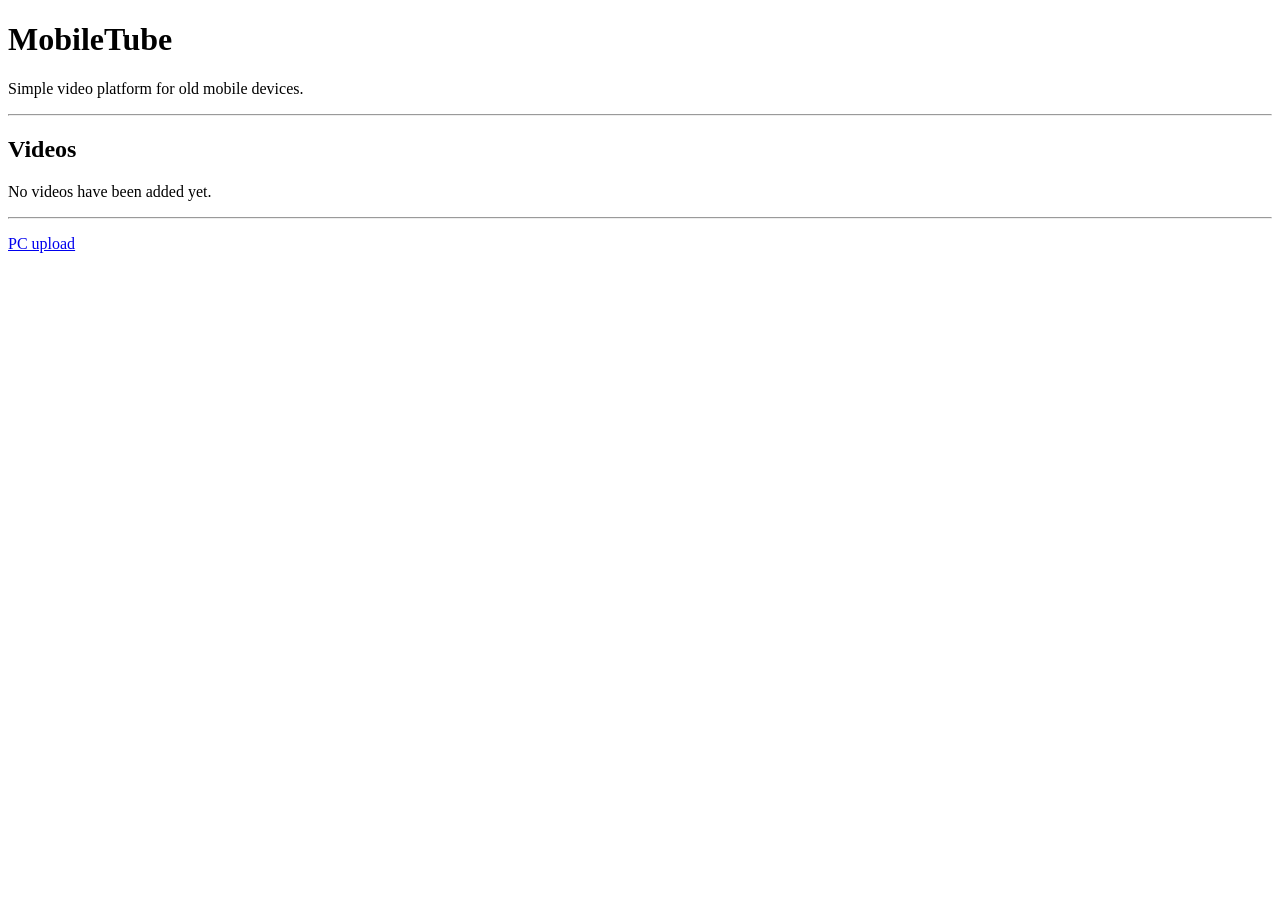
==== index.html @ bfaf32ba "Move main index.html to repository root" ====
<!doctype html>
<html lang="en">
<head>
    <meta charset="utf-8">
    <meta name="viewport" content="width=device-width, initial-scale=1">
    <title>MobileTube</title>
</head>
<body>
    <h1>MobileTube</h1>
    <p>Simple video platform for old mobile devices.</p>

    <hr>

    <h2>Videos</h2>
    <p>No videos have been added yet.</p>

    <hr>

    <p><a href="web/upload.html">PC upload</a></p>
</body>
</html>
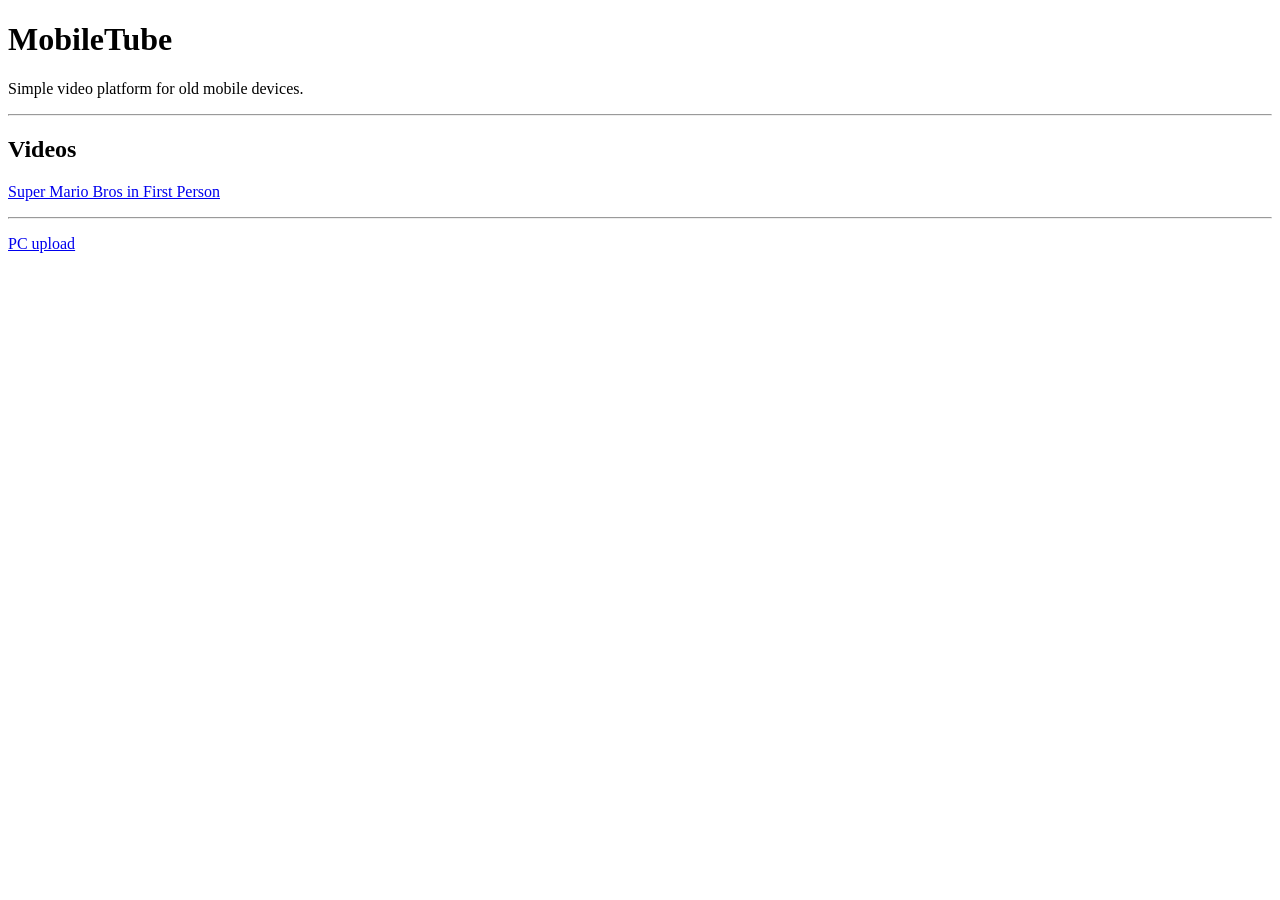
==== commit ffd58a67: "Add first video link to MobileTube" ====
--- a/index.html
+++ b/index.html
@@ -12,7 +12,7 @@
     <hr>
 
     <h2>Videos</h2>
-    <p>No videos have been added yet.</p>
+    <p><a href="/vids/Super-Mario-Bros-in-First-Person.3gp">Super Mario Bros in First Person</a></p>
 
     <hr>
 
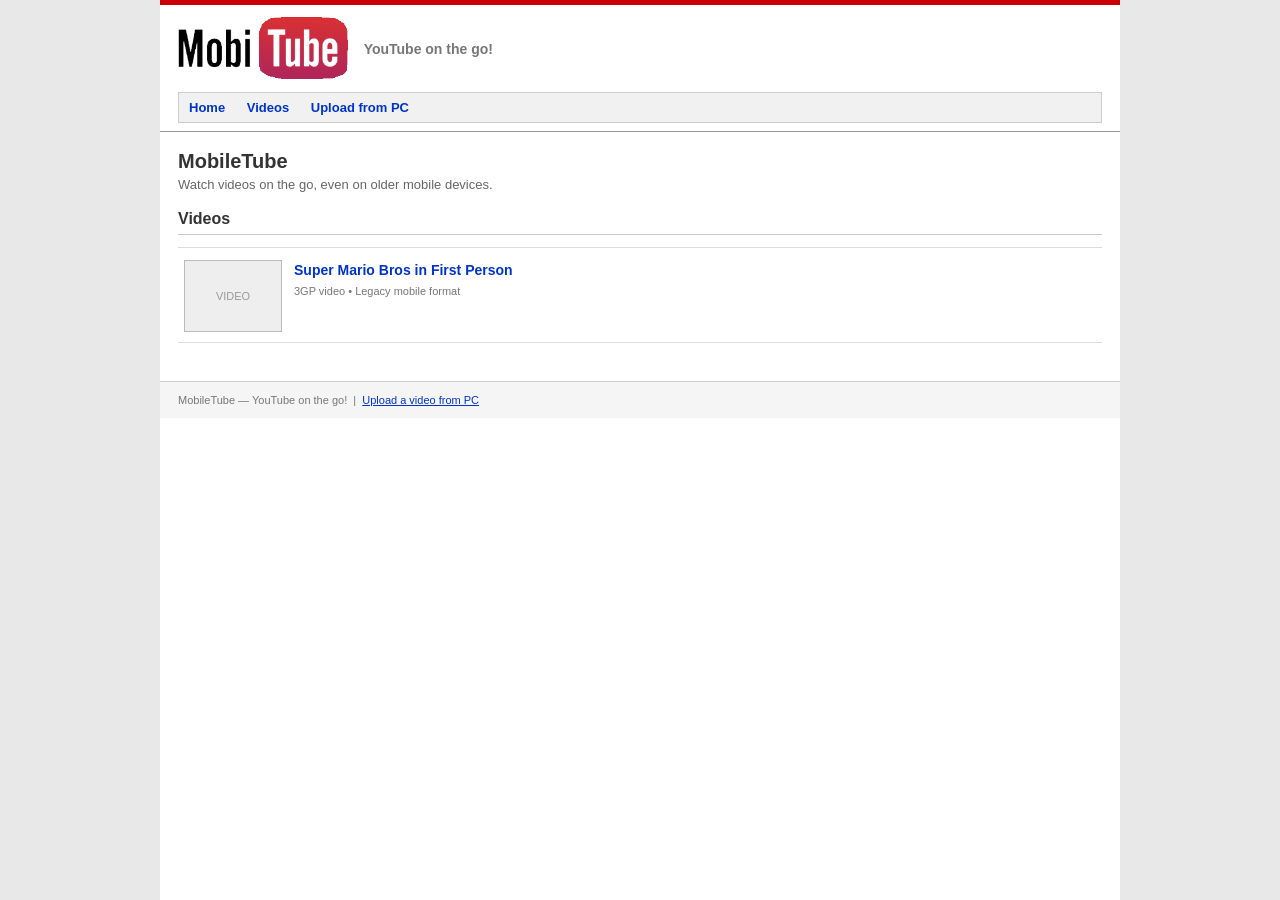
==== commit c31e6deb: "Style MobileTube homepage with 2009 YouTube-inspired design" ====
--- a/index.html
+++ b/index.html
@@ -3,19 +3,46 @@
 <head>
     <meta charset="utf-8">
     <meta name="viewport" content="width=device-width, initial-scale=1">
-    <title>MobileTube</title>
+    <title>MobileTube - YouTube on the go!</title>
+    <link rel="stylesheet" href="style.css">
 </head>
 <body>
-    <h1>MobileTube</h1>
-    <p>Simple video platform for old mobile devices.</p>
+<div id="page">
+    <div id="masthead">
+        <div id="topbar"></div>
+        <div id="header">
+            <a id="brand" href="index.html"><img src="MobileTubeLog.png" alt="MobileTube"></a>
+            <span id="tagline">YouTube on the go!</span>
+            <div id="nav">
+                <a href="index.html">Home</a>
+                <a href="#videos">Videos</a>
+                <a href="web/upload.html">Upload from PC</a>
+            </div>
+        </div>
+    </div>
 
-    <hr>
+    <div id="content">
+        <h1>MobileTube</h1>
+        <p id="intro">Watch videos on the go, even on older mobile devices.</p>
 
-    <h2>Videos</h2>
-    <p><a href="/vids/Super-Mario-Bros-in-First-Person.3gp">Super Mario Bros in First Person</a></p>
+        <h2 id="videos">Videos</h2>
+        <div class="video-list">
+            <div class="video-item">
+                <div class="video-thumb">VIDEO</div>
+                <div class="video-info">
+                    <div class="video-title">
+                        <a href="vids/Super%2BMario%2BBros%2Bin%2BFirst%2BPerson.3gp">Super Mario Bros in First Person</a>
+                    </div>
+                    <div class="video-meta">3GP video &bull; Legacy mobile format</div>
+                </div>
+            </div>
+        </div>
+    </div>
 
-    <hr>
-
-    <p><a href="web/upload.html">PC upload</a></p>
+    <div id="footer">
+        MobileTube &mdash; YouTube on the go! &nbsp;|&nbsp;
+        <a href="web/upload.html">Upload a video from PC</a>
+    </div>
+</div>
 </body>
 </html>
--- a/style.css
+++ b/style.css
@@ -0,0 +1,175 @@
+/* MobileTube - lightweight 2009-inspired stylesheet */
+body {
+    margin: 0;
+    padding: 0;
+    background: #e8e8e8;
+    color: #333;
+    font-family: Arial, Helvetica, sans-serif;
+    font-size: 13px;
+}
+
+#page {
+    width: 960px;
+    max-width: 94%;
+    margin: 0 auto;
+    background: #fff;
+    min-height: 100vh;
+}
+
+#masthead {
+    border-bottom: 1px solid #999;
+    background: #fff;
+}
+
+#topbar {
+    height: 5px;
+    background: #c00;
+}
+
+#header {
+    padding: 12px 18px 8px;
+    position: relative;
+}
+
+#brand {
+    display: inline-block;
+    vertical-align: middle;
+}
+
+#brand img {
+    max-width: 170px;
+    height: auto;
+    border: 0;
+}
+
+#tagline {
+    display: inline-block;
+    vertical-align: middle;
+    margin-left: 12px;
+    color: #777;
+    font-size: 14px;
+    font-weight: bold;
+}
+
+#nav {
+    margin-top: 10px;
+    padding: 7px 10px;
+    background: #f1f1f1;
+    border: 1px solid #ccc;
+}
+
+#nav a {
+    color: #03c;
+    text-decoration: none;
+    font-weight: bold;
+    margin-right: 18px;
+}
+
+#nav a:hover {
+    text-decoration: underline;
+}
+
+#content {
+    padding: 18px;
+}
+
+h1 {
+    margin: 0 0 4px;
+    font-size: 20px;
+    color: #333;
+}
+
+h2 {
+    margin: 0 0 12px;
+    padding-bottom: 6px;
+    border-bottom: 1px solid #ccc;
+    font-size: 16px;
+    color: #333;
+}
+
+#intro {
+    color: #666;
+    margin: 0 0 18px;
+}
+
+.video-list {
+    border-top: 1px solid #ddd;
+}
+
+.video-item {
+    padding: 12px 6px;
+    border-bottom: 1px solid #ddd;
+    min-height: 70px;
+}
+
+.video-thumb {
+    float: left;
+    width: 96px;
+    height: 70px;
+    margin-right: 12px;
+    background: #eee;
+    border: 1px solid #bbb;
+    text-align: center;
+    line-height: 70px;
+    color: #999;
+    font-size: 11px;
+}
+
+.video-info {
+    overflow: hidden;
+}
+
+.video-title {
+    font-size: 14px;
+    font-weight: bold;
+    margin: 2px 0 7px;
+}
+
+.video-title a {
+    color: #03c;
+    text-decoration: none;
+}
+
+.video-title a:hover {
+    text-decoration: underline;
+}
+
+.video-meta {
+    color: #777;
+    font-size: 11px;
+}
+
+#footer {
+    clear: both;
+    margin-top: 20px;
+    padding: 12px 18px;
+    border-top: 1px solid #ccc;
+    background: #f5f5f5;
+    color: #777;
+    font-size: 11px;
+}
+
+#footer a {
+    color: #03c;
+}
+
+@media screen and (max-width: 600px) {
+    #page {
+        max-width: 100%;
+    }
+
+    #header,
+    #content {
+        padding-left: 10px;
+        padding-right: 10px;
+    }
+
+    #brand img {
+        max-width: 145px;
+    }
+
+    #tagline {
+        display: block;
+        margin: 5px 0 0;
+    }
+}
